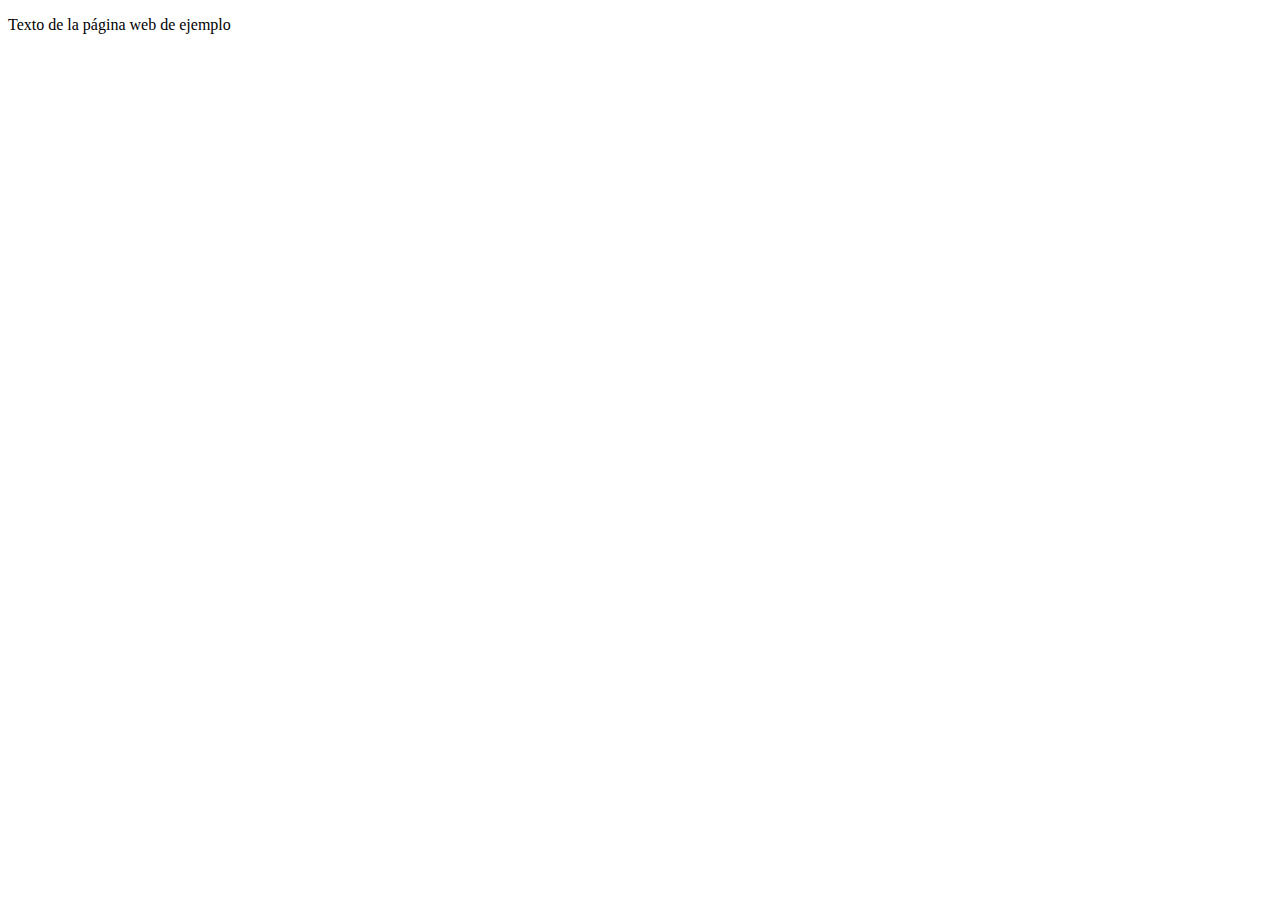
==== index.html @ d14fd8c8 "first commit" ====
<!DOCTYPE html>                           <!-- tipo de archivo: html         -->
<html>                                    <!-- abre contenido html           -->
  <head>                                  <!-- abre cabecera del documento   -->
    <!-- contenidos de la cabecera del documento                             -->
    <meta http-equiv="content-type" content="text/html; charset=UTF-8">
    <title>Página web de ejemplo</title>
  </head>                                 <!-- cierra cabecera del documento -->
  <body>                                  <!-- abre cuerpo del documento     -->
  <!-- contenidos del cuerpo del documento                                   -->
    <p>Texto de la página web de ejemplo<br>
    </p>
  </body>                                <!-- cierra cuerpo del documento    -->
</html>                                  <!-- cierra contenido html          -->
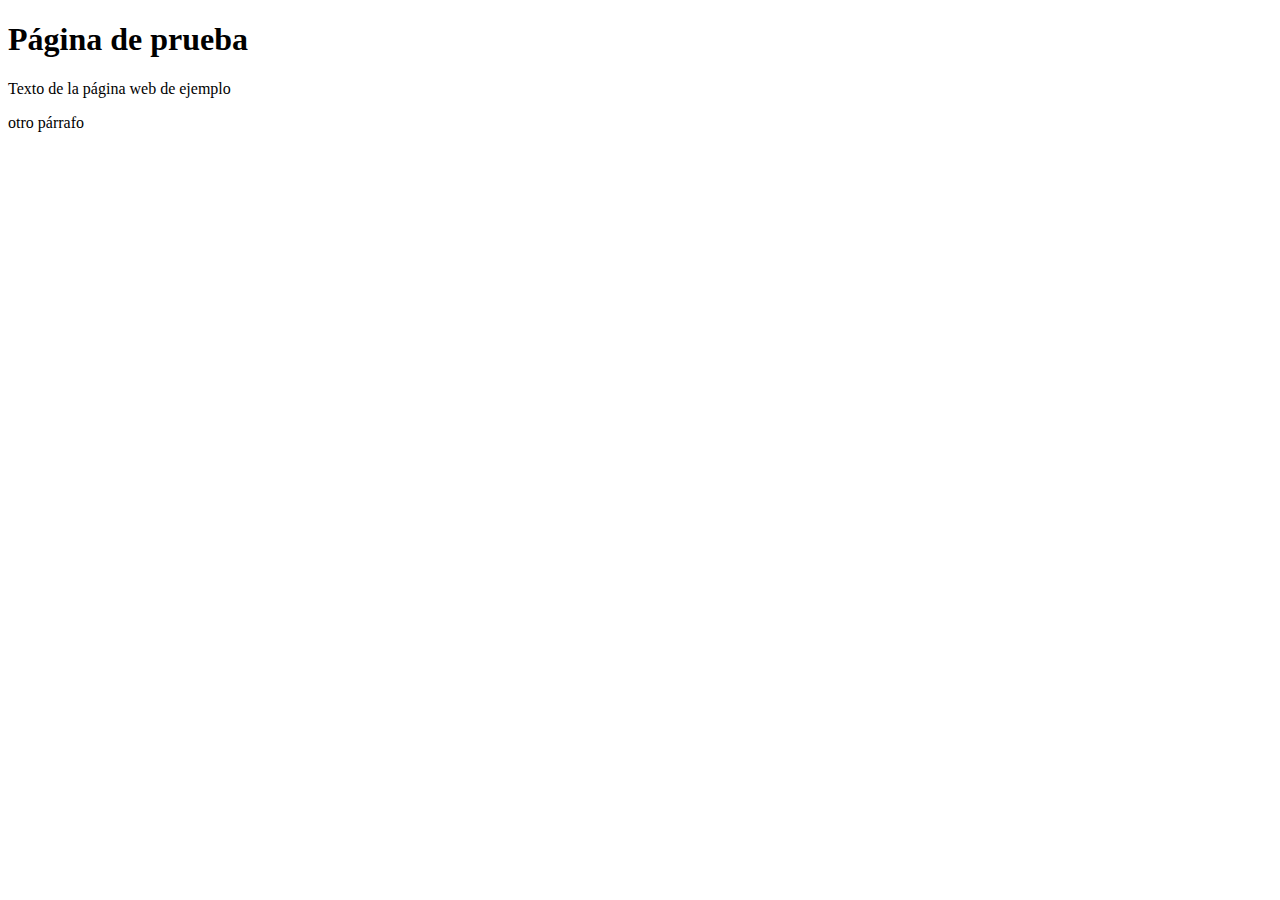
==== commit c880bae3: "update index.html" ====
--- a/index.html
+++ b/index.html
@@ -1,13 +1,14 @@
-<!DOCTYPE html>                           <!-- tipo de archivo: html         -->
-<html>                                    <!-- abre contenido html           -->
-  <head>                                  <!-- abre cabecera del documento   -->
-    <!-- contenidos de la cabecera del documento                             -->
+<!DOCTYPE html>
+<html>
+  <head>
     <meta http-equiv="content-type" content="text/html; charset=UTF-8">
     <title>Página web de ejemplo</title>
-  </head>                                 <!-- cierra cabecera del documento -->
-  <body>                                  <!-- abre cuerpo del documento     -->
-  <!-- contenidos del cuerpo del documento                                   -->
+  </head>
+  <body>
+    <h1>Página de prueba</h1>
     <p>Texto de la página web de ejemplo<br>
     </p>
-  </body>                                <!-- cierra cuerpo del documento    -->
-</html>                                  <!-- cierra contenido html          -->
+    <p>otro párrafo</p>
+
+  </body>
+</html>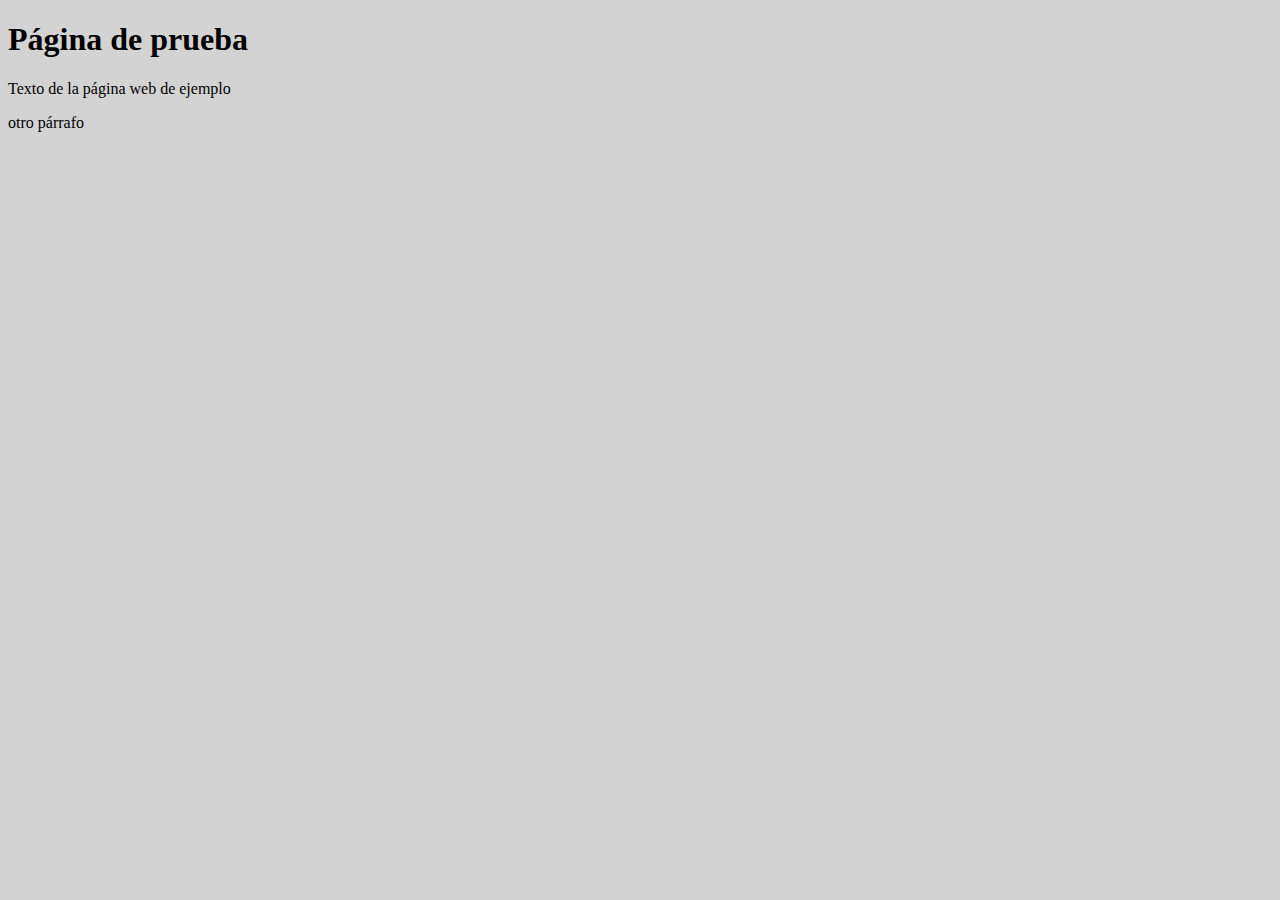
==== commit fef217d7: "updating" ====
--- a/index.html
+++ b/index.html
@@ -3,6 +3,7 @@
   <head>
     <meta http-equiv="content-type" content="text/html; charset=UTF-8">
     <title>Página web de ejemplo</title>
+    <link rel="stylesheet" href="estilo.css">
   </head>
   <body>
     <h1>Página de prueba</h1>
--- a/estilo.css
+++ b/estilo.css
@@ -0,0 +1,18 @@
+/* estilo del cuerpo de la página */
+  body {
+    background-color: lightgrey;
+    color: black;
+    }
+
+/* estilo de head1 o título1 */
+
+
+/* estableciendo clases */
+
+/* estilo1 */
+  .estilo1 {font-family: sans-serif; text-align: center}
+
+/* estilo 2 */
+  .estilo2 {font-family: serif; text-align: right}
+
+
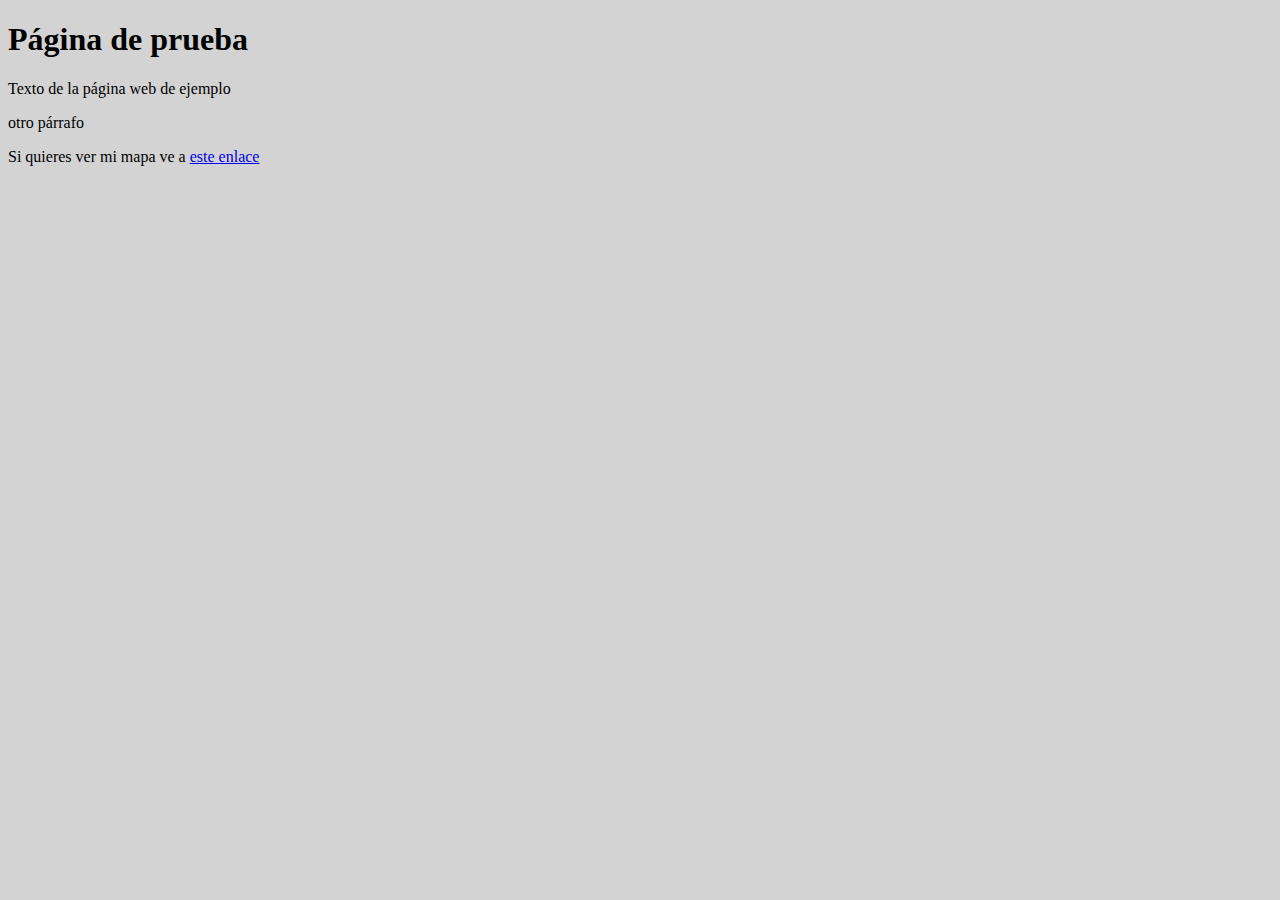
==== commit 5c04be8d: "incluyo archivo mapa.html" ====
--- a/index.html
+++ b/index.html
@@ -11,5 +11,7 @@
     </p>
     <p>otro párrafo</p>
 
+    <p>Si quieres ver mi mapa ve a <a target="_blank" href=mapas/mapa.html>este enlace</a></p>
+
   </body>
 </html>